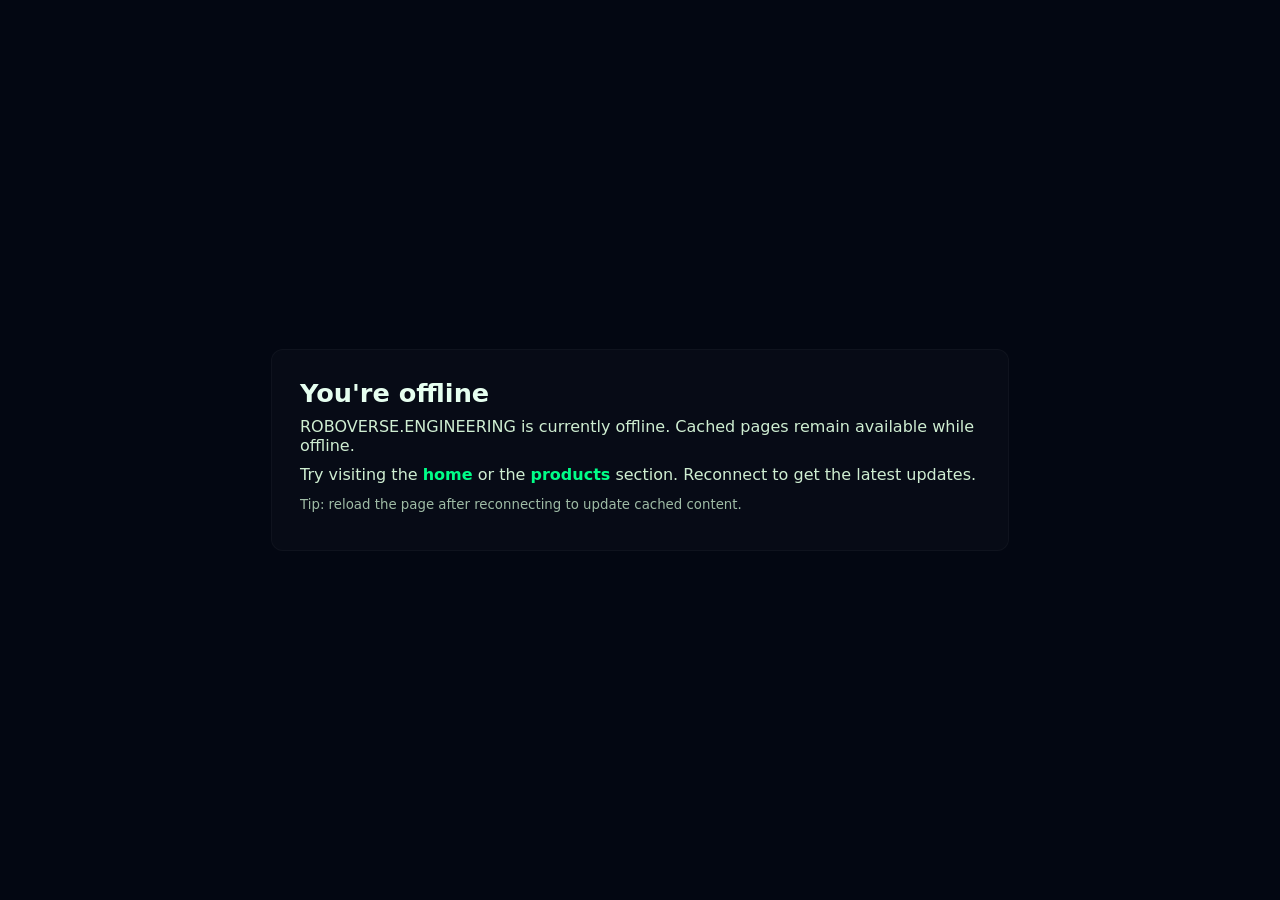
==== offline.html @ 28ec3ac0 "Add service worker and offline fallback; register SW with update notice Add a simple service worker " ====
<!doctype html>
<html lang="en">
<head>
  <meta charset="utf-8">
  <meta name="viewport" content="width=device-width,initial-scale=1">
  <title>Offline — ROBOVERSE.ENGINEERING</title>
  <meta name="theme-color" content="#030712">
  <style>
    :root{--bg:#030712;--accent:#00ff88;--text:#e6fff0}
    html,body{height:100%;margin:0}
    body{font-family:system-ui,-apple-system,Segoe UI,Roboto,Arial;display:flex;align-items:center;justify-content:center;background:var(--bg);color:var(--text)}
    main{max-width:680px;padding:28px;border-radius:12px;background:rgba(255,255,255,0.02);border:1px solid rgba(255,255,255,0.03)}
    h1{margin:0 0 8px;font-size:1.6rem}
    p{margin:.6rem 0;color:#cfeed2}
    a{color:var(--accent);font-weight:700;text-decoration:none}
    small{color:#9fbca6}
  </style>
</head>
<body>
  <main>
    <h1>You're offline</h1>
    <p>ROBOVERSE.ENGINEERING is currently offline. Cached pages remain available while offline.</p>
    <p>Try visiting the <a href="/">home</a> or the <a href="/">products</a> section. Reconnect to get the latest updates.</p>
    <p><small>Tip: reload the page after reconnecting to update cached content.</small></p>
  </main>
</body>
</html>
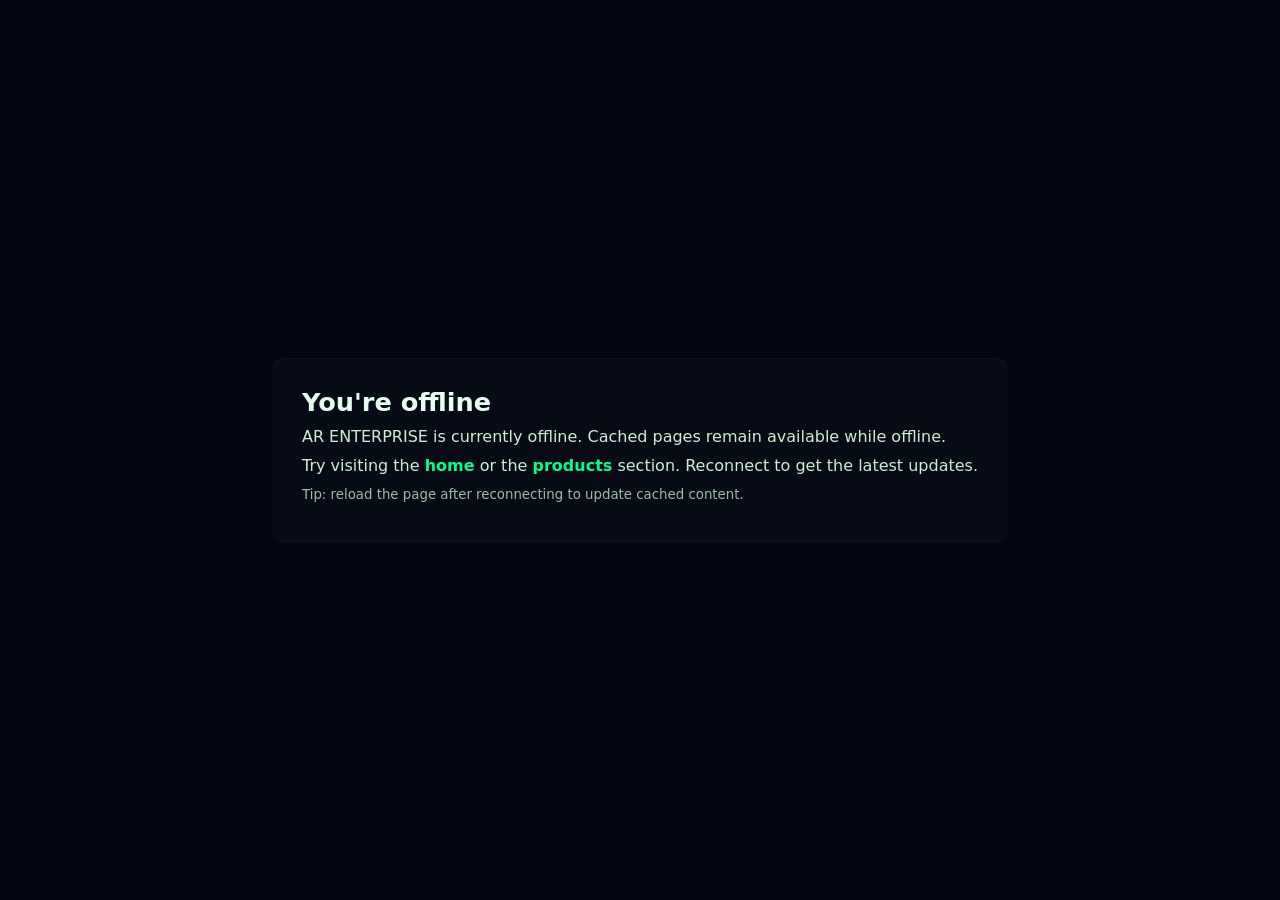
==== commit 5f30c968: "Rebrand site text to AR ENTERPRISE Replace ROBOVERSE.ENGINEERING occurrences with AR ENTERPRISE acro" ====
--- a/offline.html
+++ b/offline.html
@@ -3,7 +3,7 @@
 <head>
   <meta charset="utf-8">
   <meta name="viewport" content="width=device-width,initial-scale=1">
-  <title>Offline — ROBOVERSE.ENGINEERING</title>
+  <title>Offline — AR ENTERPRISE</title>
   <meta name="theme-color" content="#030712">
   <style>
     :root{--bg:#030712;--accent:#00ff88;--text:#e6fff0}
@@ -19,7 +19,7 @@
 <body>
   <main>
     <h1>You're offline</h1>
-    <p>ROBOVERSE.ENGINEERING is currently offline. Cached pages remain available while offline.</p>
+    <p>AR ENTERPRISE is currently offline. Cached pages remain available while offline.</p>
     <p>Try visiting the <a href="/">home</a> or the <a href="/">products</a> section. Reconnect to get the latest updates.</p>
     <p><small>Tip: reload the page after reconnecting to update cached content.</small></p>
   </main>
